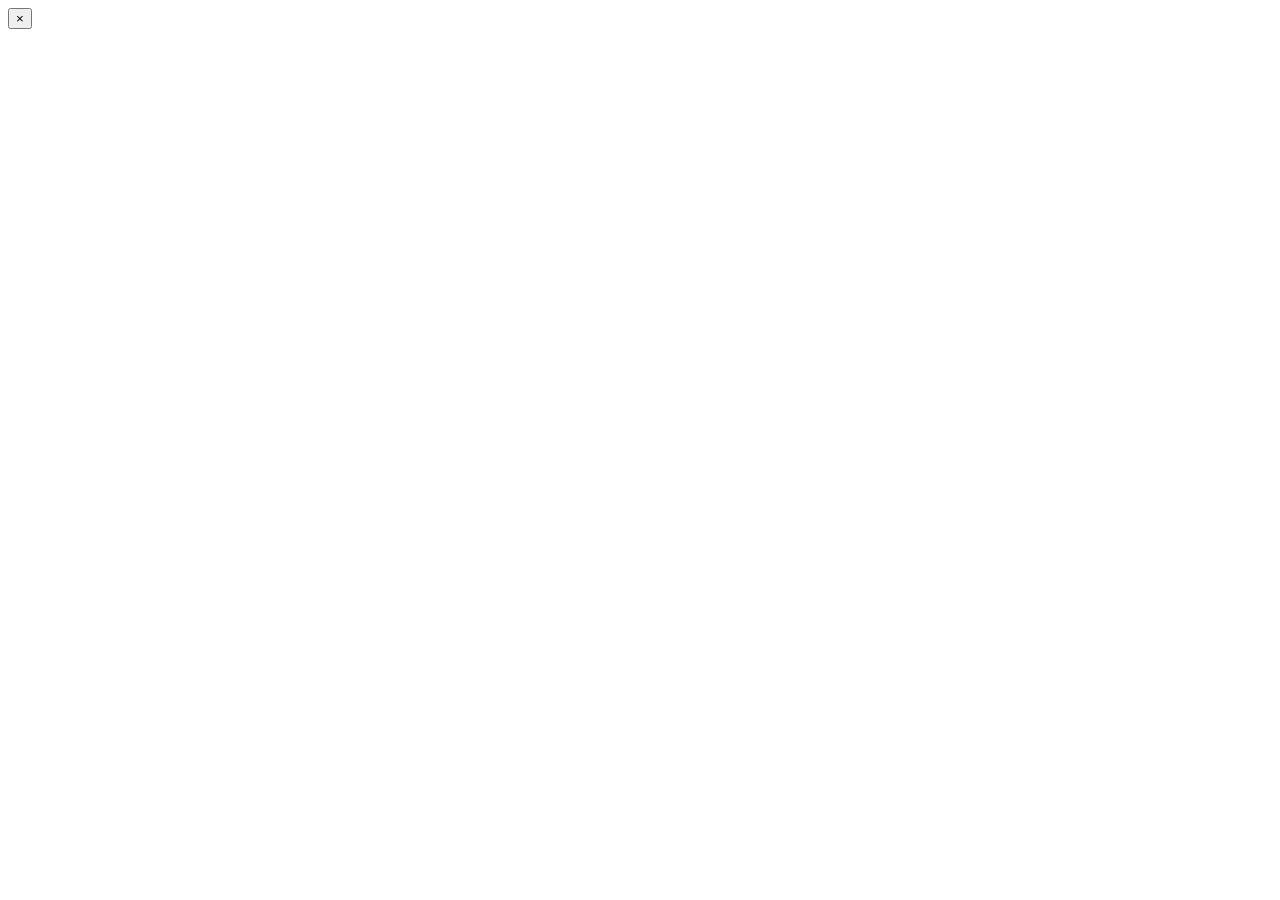
==== about.html @ dececb54 "Add files via upload" ====
<!DOCTYPE html>
<html lang="en">
<head>
<meta charset="UTF-8" />
<meta name="viewport" content="width=device-width, initial-scale=1.0" />

<!-- ============================= SEO ============================= -->
<title>About Solomon Pagunsan — From the City, Back to the Soil</title>
<meta name="description" content="The story of Solomon Pagunsan: from a decade working in the city to building a 20-hectare farm in Bayawan, Negros Oriental — farmer, inventor, and the Captain of Negros." />
<meta name="author" content="Solomon Pagunsan" />
<meta name="robots" content="index, follow" />
<link rel="canonical" href="https://www.solomonpagunsan.com/about.html" />

<!-- Open Graph -->
<meta property="og:type" content="website" />
<meta property="og:title" content="About Solomon Pagunsan — From the City, Back to the Soil" />
<meta property="og:description" content="The story of Solomon Pagunsan: from a decade working in the city to building a 20-hectare farm in Bayawan, Negros Oriental — farmer, inventor, and the Captain of Negros." />
<meta property="og:locale" content="en_PH" />
<meta property="og:site_name" content="Solomon Pagunsan" />
<meta property="og:url" content="https://www.solomonpagunsan.com/about.html" />
<meta name="twitter:card" content="summary_large_image" />

<!-- ============================= FONTS ============================= -->
<link rel="preconnect" href="https://fonts.googleapis.com" />
<link rel="preconnect" href="https://fonts.gstatic.com" crossorigin />
<link href="https://fonts.googleapis.com/css2?family=Fraunces:ital,opsz,wght@0,9..144,400;0,9..144,500;0,9..144,600;0,9..144,700;1,9..144,400&family=Spectral:ital,wght@0,300;0,400;0,500;0,600;1,400&display=swap" rel="stylesheet" />

<link rel="stylesheet" href="assets/css/style.css" />
</head>

<body data-page="about">

<!-- Shared header (injected by components.js) -->
<header id="site-header"></header>

<!-- Page content (rendered by render.js) -->
<main id="page">
  <noscript>
    <div class="load-error">
      <p>This site needs JavaScript enabled to display its content. Please enable JavaScript, or contact Solomon on Facebook: facebook.com/solomon.pagunsan</p>
    </div>
  </noscript>
</main>

<!-- Shared footer (injected by components.js) -->
<footer id="site-footer"></footer>

<!-- Lightbox -->
<div class="lightbox" id="lightbox" aria-hidden="true">
  <button class="lightbox__close" id="lightboxClose" aria-label="Close">&times;</button>
  <div class="lightbox__stage" id="lightboxStage"></div>
</div>

<!-- Scripts: content store -> components -> render -> app -->
<!-- Supabase (CMS backend) -->
<script src="https://cdn.jsdelivr.net/npm/@supabase/supabase-js@2/dist/umd/supabase.min.js"></script>
<script src="assets/js/config.js"></script>
<script src="assets/js/supabase-client.js"></script>
<script src="assets/js/content.js"></script>
<script src="assets/js/components.js"></script>
<script src="assets/js/render.js"></script>
<script src="assets/js/app.js"></script>
</body>
</html>
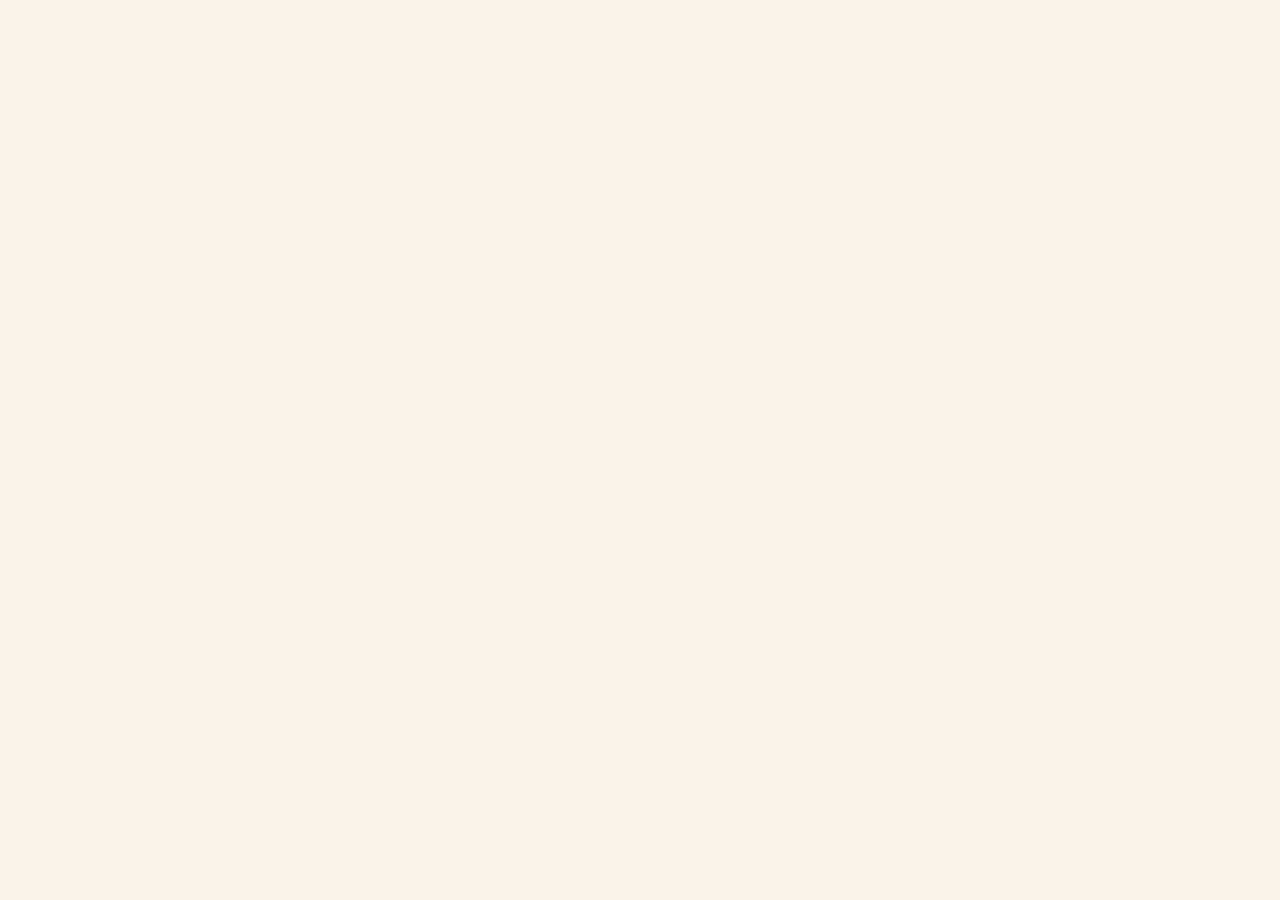
==== commit 3f9e5469: "Add files via upload" ====
--- a/about.html
+++ b/about.html
@@ -6,7 +6,7 @@
 
 <!-- ============================= SEO ============================= -->
 <title>About Solomon Pagunsan — From the City, Back to the Soil</title>
-<meta name="description" content="The story of Solomon Pagunsan: from a decade working in the city to building a 20-hectare farm in Bayawan, Negros Oriental — farmer, inventor, and the Captain of Negros." />
+<meta name="description" content="The story of Solomon Pagunsan: family, farming journey, values, and the practical knowledge earned over decades in the fields of Bayawan, Negros Oriental." />
 <meta name="author" content="Solomon Pagunsan" />
 <meta name="robots" content="index, follow" />
 <link rel="canonical" href="https://www.solomonpagunsan.com/about.html" />
@@ -14,7 +14,7 @@
 <!-- Open Graph -->
 <meta property="og:type" content="website" />
 <meta property="og:title" content="About Solomon Pagunsan — From the City, Back to the Soil" />
-<meta property="og:description" content="The story of Solomon Pagunsan: from a decade working in the city to building a 20-hectare farm in Bayawan, Negros Oriental — farmer, inventor, and the Captain of Negros." />
+<meta property="og:description" content="The story of Solomon Pagunsan: family, farming journey, values, and the practical knowledge earned over decades in the fields of Bayawan, Negros Oriental." />
 <meta property="og:locale" content="en_PH" />
 <meta property="og:site_name" content="Solomon Pagunsan" />
 <meta property="og:url" content="https://www.solomonpagunsan.com/about.html" />
@@ -51,8 +51,7 @@
   <div class="lightbox__stage" id="lightboxStage"></div>
 </div>
 
-<!-- Scripts: content store -> components -> render -> app -->
-<!-- Supabase (CMS backend) -->
+<!-- Scripts: Supabase -> content -> components -> render -> app -->
 <script src="https://cdn.jsdelivr.net/npm/@supabase/supabase-js@2/dist/umd/supabase.min.js"></script>
 <script src="assets/js/config.js"></script>
 <script src="assets/js/supabase-client.js"></script>
--- a/assets/css/style.css
+++ b/assets/css/style.css
@@ -0,0 +1,793 @@
+/* ===================================================================
+   SOLOMON PAGUNSAN — STYLESHEET
+   Editorial / documentary aesthetic. Agricultural heritage palette.
+   Sections: Tokens · Base · Buttons · Nav · Hero · Stats · About ·
+             Farm · Workshop · Videos · Livestock · Captain · Media ·
+             Gallery · Contact · Footer · Lightbox · Reveal · Responsive
+=================================================================== */
+
+/* ----------------------------- TOKENS ---------------------------- */
+:root{
+  /* Greens */
+  --green-900:#13261a;
+  --green-800:#1f3d2b;   /* forest green */
+  --green-700:#274d35;
+  --green-600:#355e3b;
+  --cane:#7d9a4f;        /* sugarcane green */
+  --cane-light:#a9be82;
+
+  /* Earth */
+  --earth:#7a5a3f;       /* earth brown */
+  --soil:#3f2d1d;        /* soil brown */
+  --beige:#cbb892;       /* warm beige */
+
+  /* Neutrals */
+  --cream:#efe6d3;       /* natural cream */
+  --off-white:#f8f4ec;   /* off white */
+  --charcoal:#221e18;    /* dark charcoal */
+  --ink:#2d271f;
+
+  /* Accents */
+  --gold:#c9a24b;
+
+  /* Type */
+  --display:'Fraunces', Georgia, 'Times New Roman', serif;
+  --body:'Spectral', Georgia, serif;
+
+  /* Layout */
+  --maxw:1240px;
+  --pad:clamp(1.25rem, 5vw, 6rem);
+  --radius:3px;
+
+  --ease:cubic-bezier(.22,.61,.36,1);
+}
+
+/* ------------------------------ BASE ----------------------------- */
+*{box-sizing:border-box;margin:0;padding:0;}
+html{scroll-behavior:smooth;-webkit-text-size-adjust:100%;}
+body{
+  font-family:var(--body);
+  background:var(--off-white);
+  color:var(--charcoal);
+  line-height:1.65;
+  font-size:clamp(1rem,1.05vw,1.12rem);
+  font-weight:400;
+  overflow-x:hidden;
+  -webkit-font-smoothing:antialiased;
+}
+img{max-width:100%;display:block;}
+a{color:inherit;text-decoration:none;}
+ul,ol{list-style:none;}
+
+h1,h2,h3{font-family:var(--display);font-weight:600;line-height:1.04;letter-spacing:-.01em;}
+
+.section-title{
+  font-size:clamp(2.1rem,5.2vw,4rem);
+  color:var(--green-800);
+  font-weight:600;
+}
+.section-title--light{color:var(--off-white);}
+.section-sub{
+  max-width:60ch;margin-top:1.4rem;
+  font-size:clamp(1.05rem,1.6vw,1.3rem);
+  color:var(--ink);opacity:.85;font-weight:400;
+}
+.section-sub--light{color:var(--cream);opacity:.9;}
+
+.kicker{
+  font-family:var(--body);
+  text-transform:uppercase;
+  letter-spacing:.34em;
+  font-size:.72rem;
+  font-weight:600;
+  color:var(--earth);
+  margin-bottom:1.1rem;
+  display:inline-flex;align-items:center;gap:.7rem;
+}
+.kicker::before{content:"";width:34px;height:1px;background:var(--cane);}
+.kicker--light{color:var(--cane-light);}
+.kicker--light::before{background:var(--cane-light);}
+
+/* ----------------------------- BUTTONS --------------------------- */
+.btn{
+  display:inline-block;
+  font-family:var(--body);
+  font-weight:600;
+  letter-spacing:.04em;
+  font-size:.95rem;
+  padding:1rem 2.1rem;
+  border-radius:var(--radius);
+  cursor:pointer;border:1px solid transparent;
+  transition:transform .35s var(--ease), background .35s var(--ease), color .35s var(--ease), box-shadow .35s var(--ease);
+}
+.btn--solid{background:var(--green-800);color:var(--off-white);}
+.btn--solid:hover{background:var(--green-700);transform:translateY(-2px);box-shadow:0 14px 30px -14px rgba(19,38,26,.7);}
+.btn--ghost{background:transparent;color:var(--off-white);border-color:rgba(248,244,236,.55);}
+.btn--ghost:hover{background:rgba(248,244,236,.12);border-color:var(--off-white);transform:translateY(-2px);}
+.btn--gold{background:var(--gold);color:var(--soil);}
+.btn--gold:hover{background:#d8b25f;transform:translateY(-2px);box-shadow:0 14px 30px -14px rgba(201,162,75,.7);}
+
+/* ------------------------------ NAV ------------------------------ */
+.nav{
+  position:fixed;top:0;left:0;width:100%;z-index:100;
+  transition:background .4s var(--ease), box-shadow .4s var(--ease), padding .4s var(--ease);
+  padding:1.4rem 0;
+}
+.nav__inner{
+  max-width:var(--maxw);margin:0 auto;padding:0 var(--pad);
+  display:flex;align-items:center;justify-content:space-between;gap:2rem;
+}
+.nav__brand{display:flex;align-items:center;gap:.7rem;color:var(--off-white);transition:color .4s var(--ease);}
+.nav__mark{
+  font-family:var(--display);font-weight:700;font-size:1.05rem;
+  border:1.5px solid currentColor;width:38px;height:38px;
+  display:grid;place-items:center;border-radius:50%;
+}
+.nav__name{font-family:var(--display);font-weight:600;font-size:1.18rem;letter-spacing:.01em;}
+.nav__links{display:flex;align-items:center;gap:2rem;}
+.nav__links a{
+  color:var(--off-white);font-size:.93rem;font-weight:500;letter-spacing:.03em;
+  position:relative;transition:color .3s var(--ease);
+}
+.nav__links a:not(.nav__cta)::after{
+  content:"";position:absolute;left:0;bottom:-6px;width:0;height:1.5px;background:var(--cane-light);
+  transition:width .3s var(--ease);
+}
+.nav__links a:not(.nav__cta):hover::after{width:100%;}
+.nav__cta{border:1px solid rgba(248,244,236,.55);padding:.5rem 1.1rem;border-radius:var(--radius);}
+.nav__cta:hover{background:rgba(248,244,236,.14);}
+
+/* scrolled state */
+.nav.is-solid{background:var(--off-white);box-shadow:0 1px 0 rgba(34,30,24,.08);padding:.85rem 0;}
+.nav.is-solid .nav__brand,
+.nav.is-solid .nav__links a{color:var(--green-800);}
+.nav.is-solid .nav__cta{border-color:var(--green-800);}
+.nav.is-solid .nav__cta:hover{background:var(--green-800);color:var(--off-white);}
+
+.nav__toggle{display:none;flex-direction:column;gap:5px;background:none;border:none;cursor:pointer;padding:6px;}
+.nav__toggle span{width:26px;height:2px;background:var(--off-white);transition:.3s var(--ease);}
+.nav.is-solid .nav__toggle span{background:var(--green-800);}
+
+/* ------------------------------ HERO ----------------------------- */
+.hero{position:relative;min-height:100svh;display:flex;align-items:flex-end;overflow:hidden;}
+.hero__media{
+  position:absolute;inset:0;
+  background:
+    radial-gradient(120% 80% at 70% 20%, rgba(125,154,79,.35), transparent 60%),
+    linear-gradient(160deg,#2b4a30,#1f3d2b 40%,#13261a);
+  background-size:cover;background-position:center;
+  transform:scale(1.04);
+}
+/* subtle field texture when no photo is set */
+.hero__media::after{
+  content:"";position:absolute;inset:0;opacity:.18;
+  background-image:repeating-linear-gradient(98deg,rgba(255,255,255,.08) 0 2px,transparent 2px 26px);
+}
+.hero__scrim{position:absolute;inset:0;background:linear-gradient(180deg,rgba(19,38,26,.45) 0%,rgba(19,38,26,.2) 35%,rgba(19,38,26,.85) 100%);}
+.hero__content{position:relative;z-index:2;max-width:var(--maxw);width:100%;margin:0 auto;padding:0 var(--pad) clamp(4rem,10vh,8rem);}
+.hero__eyebrow{color:var(--cane-light);text-transform:uppercase;letter-spacing:.32em;font-size:.78rem;font-weight:600;margin-bottom:1.6rem;}
+.hero__title{color:var(--off-white);font-size:clamp(3.4rem,11vw,9rem);font-weight:600;letter-spacing:-.02em;}
+.hero__tagline{color:var(--cream);font-style:italic;font-size:clamp(1.1rem,2.4vw,1.7rem);margin-top:1.2rem;font-weight:400;}
+.hero__lede{color:rgba(248,244,236,.88);max-width:46ch;margin-top:1.8rem;font-size:clamp(1.05rem,1.7vw,1.3rem);}
+.hero__actions{display:flex;flex-wrap:wrap;gap:1rem;margin-top:2.4rem;}
+.hero__scroll{position:absolute;right:var(--pad);bottom:clamp(4rem,10vh,8rem);z-index:2;display:flex;flex-direction:column;align-items:center;gap:.8rem;color:var(--cream);}
+.hero__scroll span{writing-mode:vertical-rl;text-transform:uppercase;letter-spacing:.3em;font-size:.7rem;}
+.hero__scroll i{width:1px;height:46px;background:var(--cane-light);animation:scrollPulse 2s var(--ease) infinite;}
+@keyframes scrollPulse{0%,100%{transform:scaleY(.3);opacity:.4;transform-origin:top}50%{transform:scaleY(1);opacity:1;transform-origin:top}}
+
+/* ------------------------------ STATS ---------------------------- */
+.stats{background:var(--green-800);color:var(--off-white);}
+.stats__inner{max-width:var(--maxw);margin:0 auto;padding:clamp(3rem,6vw,4.5rem) var(--pad);display:grid;grid-template-columns:repeat(4,1fr);gap:2rem;}
+.stat{text-align:center;border-left:1px solid rgba(169,190,130,.3);padding:0 1rem;}
+.stat:first-child{border-left:none;}
+.stat__num{font-family:var(--display);font-size:clamp(2.4rem,4vw,3.4rem);font-weight:600;display:block;color:var(--cane-light);}
+.stat__unit{display:block;font-size:.85rem;letter-spacing:.18em;text-transform:uppercase;color:var(--cream);margin-top:.2rem;}
+.stat__label{display:block;font-size:.9rem;opacity:.7;margin-top:.7rem;}
+
+/* ------------------------------ ABOUT ---------------------------- */
+.about{max-width:var(--maxw);margin:0 auto;padding:clamp(5rem,12vh,9rem) var(--pad);}
+.about__head{margin-bottom:3.5rem;}
+.about__body{display:grid;grid-template-columns:1fr;gap:3.5rem;}
+.about__lead{max-width:70ch;}
+.about__lead p{margin-bottom:1.3rem;font-size:clamp(1.08rem,1.5vw,1.32rem);}
+.about__lead p:first-child::first-letter{
+  font-family:var(--display);float:left;font-size:4.4rem;line-height:.78;
+  padding:.3rem .6rem .1rem 0;color:var(--green-700);font-weight:600;
+}
+
+/* Timeline */
+.timeline{position:relative;display:grid;gap:2.2rem;padding-left:1.5rem;border-left:2px solid var(--beige);}
+.timeline__item{display:grid;grid-template-columns:90px 1fr;gap:1.6rem;align-items:start;position:relative;}
+.timeline__item::before{content:"";position:absolute;left:-1.5rem;top:.4rem;transform:translateX(-52%);width:13px;height:13px;border-radius:50%;background:var(--cane);box-shadow:0 0 0 4px var(--off-white);}
+.timeline__year{font-family:var(--display);font-weight:600;color:var(--earth);font-size:1.15rem;padding-top:.1rem;}
+.timeline__card h3{font-size:1.4rem;color:var(--green-800);margin-bottom:.4rem;}
+.timeline__card p{opacity:.85;max-width:60ch;}
+
+.pullquote{margin-top:1rem;padding:2.6rem 2.8rem;background:var(--cream);border-left:4px solid var(--cane);border-radius:var(--radius);}
+.pullquote blockquote{font-family:var(--display);font-style:italic;font-size:clamp(1.5rem,3vw,2.4rem);color:var(--green-800);line-height:1.2;}
+.pullquote figcaption{margin-top:1.1rem;letter-spacing:.06em;color:var(--earth);font-weight:600;}
+
+/* ------------------------------ FARM ----------------------------- */
+.farm{background:var(--cream);}
+.farm__head{max-width:var(--maxw);margin:0 auto;padding:clamp(5rem,11vh,8rem) var(--pad) 2.5rem;}
+.farm__grid{max-width:var(--maxw);margin:0 auto;padding:0 var(--pad) clamp(5rem,11vh,8rem);display:grid;grid-template-columns:repeat(3,1fr);gap:1.6rem;}
+.farm-card{position:relative;border-radius:var(--radius);overflow:hidden;min-height:320px;display:flex;flex-direction:column;justify-content:flex-end;color:var(--off-white);isolation:isolate;}
+.farm-card__media{position:absolute;inset:0;background-size:cover;background-position:center;transform:scale(1);transition:transform 1s var(--ease);z-index:-2;}
+.farm-card::after{content:"";position:absolute;inset:0;background:linear-gradient(180deg,rgba(19,38,26,.05),rgba(19,38,26,.88));z-index:-1;}
+.farm-card:hover .farm-card__media{transform:scale(1.08);}
+.farm-card__body{padding:2rem;}
+.farm-card__index{font-family:var(--display);font-size:.9rem;letter-spacing:.2em;color:var(--cane-light);}
+.farm-card h3{font-size:1.85rem;margin:.5rem 0 .6rem;}
+.farm-card p{font-size:.97rem;opacity:.9;max-height:0;overflow:hidden;transition:max-height .5s var(--ease),margin .5s var(--ease);}
+.farm-card:hover p{max-height:120px;margin-bottom:1rem;}
+.farm-card__link{font-weight:600;letter-spacing:.05em;font-size:.9rem;color:var(--cane-light);border-bottom:1px solid transparent;transition:border .3s var(--ease);align-self:flex-start;}
+.farm-card__link:hover{border-color:var(--cane-light);}
+.farm-card--wide{grid-column:1 / -1;min-height:340px;}
+
+/* ----------------------------- WORKSHOP -------------------------- */
+.workshop{background:var(--soil);color:var(--off-white);position:relative;overflow:hidden;}
+.workshop::before{content:"";position:absolute;inset:0;opacity:.06;background-image:repeating-linear-gradient(45deg,#fff 0 1px,transparent 1px 16px);}
+.workshop__intro{position:relative;max-width:var(--maxw);margin:0 auto;padding:clamp(5rem,11vh,8rem) var(--pad) 2.5rem;}
+.workshop__gallery{position:relative;max-width:var(--maxw);margin:0 auto;padding:0 var(--pad) clamp(5rem,11vh,8rem);display:grid;grid-template-columns:repeat(5,1fr);gap:1.2rem;align-items:stretch;}
+.invent{position:relative;border-radius:var(--radius);overflow:hidden;min-height:300px;background:#2c2014;cursor:pointer;display:flex;align-items:flex-end;}
+.invent__media{position:absolute;inset:0;background-size:cover;background-position:center;transition:transform .8s var(--ease);}
+.invent:hover .invent__media{transform:scale(1.07);}
+.invent::after{content:"";position:absolute;inset:0;background:linear-gradient(180deg,transparent 30%,rgba(28,20,10,.92));}
+.invent__label{position:relative;z-index:2;padding:1.4rem;}
+.invent__label h3{font-size:1.25rem;}
+.invent__label span{font-size:.82rem;color:var(--beige);letter-spacing:.04em;}
+.invent--tall{grid-row:auto;min-height:300px;}
+
+/* ----------------------------- VIDEOS ---------------------------- */
+.videos{max-width:var(--maxw);margin:0 auto;padding:clamp(5rem,11vh,8rem) var(--pad);}
+.videos__head{margin-bottom:3rem;}
+.videos__grid{display:grid;grid-template-columns:repeat(3,1fr);gap:1.6rem;}
+.video-card{background:var(--cream);border-radius:var(--radius);overflow:hidden;cursor:pointer;transition:transform .4s var(--ease),box-shadow .4s var(--ease);}
+.video-card:hover{transform:translateY(-4px);box-shadow:0 22px 40px -22px rgba(34,30,24,.5);}
+.video-card__thumb{position:relative;aspect-ratio:16/9;background-size:cover;background-position:center;background-color:var(--green-700);}
+.video-card__thumb::after{content:"";position:absolute;inset:0;background:linear-gradient(180deg,rgba(19,38,26,0),rgba(19,38,26,.45));}
+.video-card__play{position:absolute;inset:0;display:grid;place-items:center;z-index:2;}
+.video-card__play i{width:62px;height:62px;border-radius:50%;background:rgba(248,244,236,.92);display:grid;place-items:center;transition:transform .35s var(--ease),background .35s var(--ease);}
+.video-card__play i::before{content:"";border-left:18px solid var(--green-800);border-top:11px solid transparent;border-bottom:11px solid transparent;margin-left:4px;}
+.video-card:hover .video-card__play i{transform:scale(1.1);background:var(--off-white);}
+.video-card__body{padding:1.3rem 1.4rem 1.6rem;}
+.video-card__body h3{font-size:1.22rem;color:var(--green-800);line-height:1.2;}
+.video-card__body p{font-size:.9rem;opacity:.7;margin-top:.4rem;}
+.video-card iframe{width:100%;aspect-ratio:16/9;border:0;display:block;}
+.videos__cta{margin-top:3rem;text-align:center;}
+
+/* ---------------------------- LIVESTOCK -------------------------- */
+.livestock{background:var(--off-white);}
+.livestock__head{max-width:var(--maxw);margin:0 auto;padding:clamp(5rem,11vh,8rem) var(--pad) 2.5rem;}
+.livestock__grid{max-width:var(--maxw);margin:0 auto;padding:0 var(--pad) clamp(5rem,11vh,8rem);display:grid;grid-template-columns:repeat(4,1fr);gap:1.4rem;}
+.animal{border:1px solid var(--beige);border-radius:var(--radius);overflow:hidden;background:#fff;display:flex;flex-direction:column;transition:transform .4s var(--ease),box-shadow .4s var(--ease);}
+.animal:hover{transform:translateY(-4px);box-shadow:0 20px 38px -22px rgba(34,30,24,.4);}
+.animal__media{aspect-ratio:4/3;background-size:cover;background-position:center;background-color:var(--cane);}
+.animal__body{padding:1.4rem;display:flex;flex-direction:column;gap:.5rem;flex:1;}
+.animal__body h3{font-size:1.35rem;color:var(--green-800);}
+.animal__body p{font-size:.92rem;opacity:.8;flex:1;}
+.animal__inquire{margin-top:.6rem;align-self:flex-start;font-weight:600;font-size:.88rem;letter-spacing:.04em;color:var(--earth);border:1px solid var(--earth);padding:.55rem 1.1rem;border-radius:var(--radius);transition:.3s var(--ease);}
+.animal__inquire:hover{background:var(--earth);color:var(--off-white);}
+
+/* ----------------------------- CAPTAIN --------------------------- */
+
+.captain{
+    position:relative;
+    min-height:88vh;
+    display:flex;
+    align-items:center;
+    overflow:hidden;
+    color:var(--off-white);
+}
+
+.captain__media{
+    position:absolute;
+    inset:0;
+    background:linear-gradient(135deg,#3a2a16,#1d1409);
+    background-size:cover;
+    background-position:center;
+}
+
+.captain__media::after{
+    content:"";
+    position:absolute;
+    inset:0;
+    opacity:.15;
+    background-image:
+        radial-gradient(
+            circle at 30% 40%,
+            rgba(201,162,75,.4),
+            transparent 55%
+        );
+}
+
+.captain__scrim{
+    position:absolute;
+    inset:0;
+    background:
+        linear-gradient(
+            90deg,
+            rgba(15,11,5,.9) 0%,
+            rgba(15,11,5,.55) 55%,
+            rgba(15,11,5,.2) 100%
+        );
+}
+
+.captain__content{
+    position:relative;
+    z-index:2;
+    max-width:var(--maxw);
+    width:100%;
+    margin:0 auto;
+    padding:clamp(4rem,8vh,7rem) var(--pad);
+
+    display:grid;
+    grid-template-columns:minmax(0,1fr) 420px;
+    gap:4rem;
+    align-items:center;
+}
+
+.captain__left{
+    max-width:680px;
+}
+
+.captain__text{
+    max-width:54ch;
+    margin-top:1.6rem;
+    font-size:clamp(1.05rem,1.6vw,1.28rem);
+    color:var(--cream);
+}
+
+.captain__list{
+    display:flex;
+    flex-wrap:wrap;
+    gap:.7rem;
+    margin:2rem 0 2.4rem;
+    max-width:48ch;
+}
+
+.captain__list li{
+    border:1px solid rgba(201,162,75,.5);
+    color:var(--beige);
+    padding:.5rem 1rem;
+    border-radius:40px;
+    font-size:.88rem;
+}
+
+.captain__photo{
+    width:100%;
+    aspect-ratio:4/5;
+    border-radius:var(--radius);
+    overflow:hidden;
+
+    background:transparent;
+
+    border:none;
+
+    box-shadow:
+        none;
+}
+
+.captain__photo img{
+    width:100%;
+    height:100%;
+    object-fit:cover;
+    display:block;
+}
+
+@media (max-width:1024px){
+
+    .captain{
+        min-height:auto;
+        align-items:flex-start;
+        overflow:visible;
+    }
+
+    .captain__content{
+        grid-template-columns:1fr;
+        gap:2.5rem;
+        padding-top:4rem;
+        padding-bottom:4rem;
+    }
+
+    .captain__photo{
+        display:block;
+        width:100%;
+        max-width:420px;
+        margin:0 auto;
+        aspect-ratio:4/5;
+    }
+
+    .captain__photo img{
+        display:block;
+        width:100%;
+        height:100%;
+        object-fit:cover;
+    }
+}
+
+@media (max-width:560px){
+
+    .captain__content{
+        padding-top:3.5rem;
+        padding-bottom:3.5rem;
+    }
+
+    .captain__photo{
+        max-width:100%;
+        margin-top:1rem;
+    }
+}
+
+/* ------------------------------ MEDIA ---------------------------- */
+.media{max-width:var(--maxw);margin:0 auto;padding:clamp(5rem,11vh,8rem) var(--pad);}
+.media__head{margin-bottom:2.6rem;}
+.media__grid{display:grid;grid-template-columns:repeat(2,1fr);gap:1.4rem;margin-bottom:3.5rem;}
+.press{display:block;border:1px solid var(--beige);border-radius:var(--radius);padding:2rem 2.2rem;background:var(--cream);transition:transform .4s var(--ease),border-color .4s var(--ease);}
+.press:hover{transform:translateY(-3px);border-color:var(--cane);}
+.press__outlet{text-transform:uppercase;letter-spacing:.2em;font-size:.74rem;color:var(--earth);font-weight:600;}
+.press__title{font-family:var(--display);font-size:1.45rem;color:var(--green-800);margin:.7rem 0 .5rem;line-height:1.2;}
+.press__meta{font-size:.88rem;opacity:.65;}
+.press__read{display:inline-block;margin-top:1rem;font-weight:600;color:var(--cane);font-size:.9rem;letter-spacing:.04em;}
+.achievements{display:grid;grid-template-columns:repeat(4,1fr);gap:1.4rem;}
+.achievement{background:var(--green-800);color:var(--off-white);padding:1.8rem;border-radius:var(--radius);}
+.achievement h3{font-size:1.45rem;color:var(--cane-light);margin-bottom:.5rem;}
+.achievement p{font-size:.92rem;opacity:.85;}
+
+/* ----------------------------- GALLERY --------------------------- */
+.gallery{background:var(--green-900);color:var(--off-white);}
+.gallery__head{max-width:var(--maxw);margin:0 auto;padding:clamp(5rem,11vh,8rem) var(--pad) 2.5rem;}
+.gallery__head .section-title{color:var(--off-white);}
+.gallery__masonry{max-width:var(--maxw);margin:0 auto;padding:0 var(--pad) clamp(5rem,11vh,8rem);columns:3;column-gap:1.1rem;}
+.gallery__item{break-inside:avoid;margin-bottom:1.1rem;border-radius:var(--radius);overflow:hidden;cursor:pointer;position:relative;background:var(--green-700);}
+.gallery__item img,.gallery__item .ph{width:100%;display:block;transition:transform .7s var(--ease);}
+.gallery__item:hover img,.gallery__item:hover .ph{transform:scale(1.06);}
+.gallery__item .ph{height:100%;min-height:180px;background:linear-gradient(135deg,var(--green-700),var(--cane));display:grid;place-items:center;color:rgba(255,255,255,.4);font-family:var(--display);font-size:.9rem;letter-spacing:.1em;}
+
+/* ----------------------------- CONTACT --------------------------- */
+.contact{background:var(--green-800);color:var(--off-white);}
+.contact__inner{max-width:var(--maxw);margin:0 auto;padding:clamp(5rem,11vh,8rem) var(--pad);display:grid;grid-template-columns:1fr 1fr;gap:4rem;align-items:start;}
+.contact__text{margin-top:1.6rem;color:var(--cream);max-width:46ch;}
+.contact__right{display:grid;gap:.9rem;}
+.contact__channel{display:flex;align-items:center;gap:1.2rem;background:rgba(248,244,236,.06);border:1px solid rgba(248,244,236,.15);border-radius:var(--radius);padding:1.1rem 1.4rem;transition:background .3s var(--ease),transform .3s var(--ease),border-color .3s var(--ease);}
+.contact__channel:hover{background:rgba(248,244,236,.12);transform:translateX(4px);border-color:var(--cane-light);}
+.contact__icon{width:44px;height:44px;flex:none;display:grid;place-items:center;border-radius:50%;background:var(--cane);color:var(--green-900);font-weight:700;font-size:1.1rem;font-family:var(--display);}
+.contact__meta{display:flex;flex-direction:column;flex:1;}
+.contact__meta strong{font-size:1.1rem;font-weight:600;}
+.contact__meta em{font-style:normal;font-size:.86rem;opacity:.7;}
+.contact__arrow{font-size:1.3rem;color:var(--cane-light);transition:transform .3s var(--ease);}
+.contact__channel:hover .contact__arrow{transform:translateX(5px);}
+
+/* ----------------------------- FOOTER ---------------------------- */
+.footer{background:var(--green-900);color:var(--cream);}
+.footer__inner{max-width:var(--maxw);margin:0 auto;padding:clamp(3.5rem,7vh,5rem) var(--pad) 2.5rem;display:grid;grid-template-columns:2fr 1fr 1fr;gap:2.5rem;}
+.footer__mark{font-family:var(--display);font-size:1.6rem;font-weight:600;color:var(--off-white);display:block;margin-bottom:.8rem;}
+.footer__brand p{max-width:40ch;opacity:.7;font-size:.95rem;}
+.footer__nav{display:flex;flex-direction:column;gap:.7rem;}
+.footer__nav a{opacity:.75;transition:opacity .3s var(--ease);font-size:.95rem;}
+.footer__nav a:hover{opacity:1;color:var(--cane-light);}
+.footer__social{display:flex;flex-wrap:wrap;gap:.7rem;align-content:flex-start;}
+.footer__social a{width:42px;height:42px;border:1px solid rgba(239,230,211,.25);border-radius:50%;display:grid;place-items:center;font-size:.95rem;transition:.3s var(--ease);}
+.footer__social a:hover{background:var(--cane);color:var(--green-900);border-color:var(--cane);}
+.footer__base{max-width:var(--maxw);margin:0 auto;padding:1.4rem var(--pad);border-top:1px solid rgba(239,230,211,.12);display:flex;justify-content:space-between;font-size:.82rem;opacity:.6;gap:1rem;flex-wrap:wrap;}
+
+/* ---------------------------- LIGHTBOX --------------------------- */
+.lightbox{position:fixed;inset:0;z-index:200;background:rgba(15,11,5,.92);display:none;align-items:center;justify-content:center;padding:5vw;opacity:0;transition:opacity .3s var(--ease);}
+.lightbox.is-open{display:flex;opacity:1;}
+.lightbox__stage{max-width:1100px;width:100%;}
+.lightbox__stage img{width:100%;border-radius:var(--radius);}
+.lightbox__stage iframe{width:100%;aspect-ratio:16/9;border:0;border-radius:var(--radius);}
+.lightbox__close{position:absolute;top:24px;right:30px;background:none;border:none;color:var(--off-white);font-size:2.6rem;cursor:pointer;line-height:1;}
+
+/* ----------------------------- REVEAL ---------------------------- */
+.reveal{opacity:0;transform:translateY(28px);transition:opacity .8s var(--ease),transform .8s var(--ease);}
+.reveal.is-in{opacity:1;transform:none;}
+@media (prefers-reduced-motion:reduce){
+  .reveal{opacity:1;transform:none;transition:none;}
+  *{animation:none!important;scroll-behavior:auto;}
+}
+
+/* --------------------------- RESPONSIVE -------------------------- */
+@media (max-width:1024px){
+  .farm__grid,.workshop__gallery,.videos__grid,.livestock__grid{grid-template-columns:repeat(2,1fr);}
+  .farm-card--wide{grid-column:span 2;}
+  .achievements{grid-template-columns:repeat(2,1fr);}
+  .gallery__masonry{columns:2;}
+  .invent--tall{grid-row:auto;}
+}
+@media (max-width:820px){
+  .nav__links{
+    position:fixed;top:0;right:0;height:100vh;width:min(78vw,320px);
+    background:var(--green-800);flex-direction:column;justify-content:center;align-items:flex-start;
+    gap:1.6rem;padding:0 2.5rem;transform:translateX(100%);transition:transform .45s var(--ease);
+    box-shadow:-20px 0 50px rgba(0,0,0,.4);
+  }
+  .nav__links.is-open{transform:translateX(0);}
+  .nav__links a{color:var(--off-white)!important;font-size:1.2rem;}
+  .nav__toggle{display:flex;z-index:120;}
+  .nav__links .nav__cta{border-color:var(--cane-light);}
+  .stats__inner{grid-template-columns:repeat(2,1fr);gap:1.8rem 1rem;}
+  .stat{border-left:none;}
+  .timeline__item{grid-template-columns:1fr;gap:.4rem;}
+  .timeline__year{color:var(--cane);}
+  .media__grid{grid-template-columns:1fr;}
+  .contact__inner{grid-template-columns:1fr;gap:2.5rem;}
+  .footer__inner{grid-template-columns:1fr;gap:2rem;}
+}
+@media (max-width:560px){
+  .farm__grid,.workshop__gallery,.videos__grid,.livestock__grid{grid-template-columns:1fr;}
+  .farm-card--wide{grid-column:span 1;}
+  .achievements{grid-template-columns:1fr;}
+  .gallery__masonry{columns:1;}
+  .hero__actions{flex-direction:column;align-items:stretch;}
+  .hero__actions .btn{text-align:center;}
+  .hero__scroll{display:none;}
+}
+
+/* ===================================================================
+   ADDITIONS — Business / partnership sections (same design language)
+   Work With Solomon · Media Kit · Partnerships & Sponsors · Polish
+=================================================================== */
+
+/* ----------------------- WORK WITH SOLOMON ----------------------- */
+.services{background:var(--off-white);}
+.services__head{max-width:var(--maxw);margin:0 auto;padding:clamp(5rem,11vh,8rem) var(--pad) 2.5rem;}
+.services__grid{
+  max-width:var(--maxw);margin:0 auto;padding:0 var(--pad);
+  display:grid;grid-template-columns:repeat(3,1fr);gap:1.4rem;
+}
+.service{
+  background:#fff;border:1px solid var(--beige);border-radius:var(--radius);
+  padding:1.9rem 1.9rem 1.7rem;display:flex;flex-direction:column;gap:.55rem;
+  transition:transform .4s var(--ease),box-shadow .4s var(--ease),border-color .4s var(--ease);
+}
+.service:hover{transform:translateY(-4px);border-color:var(--cane);box-shadow:0 20px 38px -24px rgba(34,30,24,.4);}
+.service__index{font-family:var(--display);font-size:.88rem;letter-spacing:.2em;color:var(--earth);}
+.service__title{font-size:1.32rem;color:var(--green-800);line-height:1.15;}
+.service__text{font-size:.93rem;opacity:.82;flex:1;}
+.service__link{
+  margin-top:.7rem;align-self:flex-start;font-weight:600;font-size:.88rem;letter-spacing:.05em;
+  color:var(--cane);border-bottom:1px solid transparent;transition:border-color .3s var(--ease),color .3s var(--ease);
+}
+.service__link:hover{border-color:var(--cane);color:var(--green-700);}
+.services__cta{max-width:var(--maxw);margin:0 auto;padding:3rem var(--pad) clamp(5rem,11vh,8rem);text-align:center;}
+
+/* ----------------------------- MEDIA KIT ------------------------- */
+.mediakit{background:var(--cream);}
+.mediakit__head{max-width:var(--maxw);margin:0 auto;padding:clamp(5rem,11vh,8rem) var(--pad) 2.5rem;}
+.mediakit__grid{
+  max-width:var(--maxw);margin:0 auto;padding:0 var(--pad);
+  display:grid;grid-template-columns:repeat(5,1fr);gap:1.2rem;
+}
+.kit-card{
+  background:var(--green-800);color:var(--off-white);border-radius:var(--radius);
+  padding:1.7rem 1.5rem;display:flex;flex-direction:column;gap:.35rem;
+  border:1px solid transparent;
+  transition:transform .4s var(--ease),box-shadow .4s var(--ease);
+}
+.kit-card:hover{transform:translateY(-4px);box-shadow:0 20px 38px -22px rgba(19,38,26,.55);}
+.kit-card__label{text-transform:uppercase;letter-spacing:.18em;font-size:.72rem;font-weight:600;color:var(--cane-light);}
+.kit-card__value{font-family:var(--display);font-size:clamp(1.5rem,2.4vw,2.1rem);font-weight:600;line-height:1.05;margin-top:.3rem;}
+.kit-card__note{font-size:.82rem;opacity:.7;margin-top:.2rem;}
+.kit-card--pending .kit-card__value{font-size:clamp(1.15rem,1.8vw,1.4rem);font-style:italic;opacity:.85;font-weight:500;}
+.mediakit__note{
+  max-width:var(--maxw);margin:0 auto;padding:2.2rem var(--pad) clamp(5rem,11vh,8rem);
+  font-size:.92rem;opacity:.75;
+}
+.mediakit__note a{color:var(--green-700);font-weight:600;border-bottom:1px solid var(--cane);transition:color .3s var(--ease);}
+.mediakit__note a:hover{color:var(--green-800);}
+
+/* ------------------- PARTNERSHIPS & SPONSORS --------------------- */
+.sponsors{background:var(--off-white);overflow:hidden;}
+.sponsors__head{max-width:var(--maxw);margin:0 auto;padding:clamp(5rem,11vh,8rem) var(--pad) 3rem;}
+.sponsors__marquee{
+  position:relative;width:100%;overflow:hidden;padding:1.6rem 0;
+  border-top:1px solid var(--beige);border-bottom:1px solid var(--beige);
+  -webkit-mask-image:linear-gradient(90deg,transparent,#000 8%,#000 92%,transparent);
+          mask-image:linear-gradient(90deg,transparent,#000 8%,#000 92%,transparent);
+}
+.sponsors__track{
+  display:flex;align-items:center;gap:clamp(2.2rem,5vw,4.5rem);
+  width:max-content;will-change:transform;
+  animation:sponsorScroll 40s linear infinite;
+}
+.sponsors__marquee:hover .sponsors__track{animation-play-state:paused;}
+@keyframes sponsorScroll{from{transform:translateX(0)}to{transform:translateX(-50%)}}
+
+.sponsor{flex:none;display:grid;place-items:center;}
+.sponsor img{
+  height:clamp(44px,6vw,72px);width:auto;max-width:220px;object-fit:contain;
+  filter:grayscale(1) contrast(.9);opacity:.75;
+  transition:filter .35s var(--ease),opacity .35s var(--ease),transform .35s var(--ease);
+}
+.sponsor:hover img{filter:none;opacity:1;transform:translateY(-2px);}
+.sponsor--ph{
+  border:1px dashed var(--beige);border-radius:var(--radius);
+  padding:.9rem 1.8rem;background:var(--cream);
+  transition:border-color .35s var(--ease),background .35s var(--ease);
+}
+.sponsor--ph:hover{border-color:var(--cane);background:#fff;}
+.sponsor__name{
+  font-family:var(--display);font-weight:600;font-size:clamp(.95rem,1.4vw,1.15rem);
+  color:var(--earth);letter-spacing:.04em;white-space:nowrap;opacity:.8;
+}
+
+.sponsors__cta{
+  max-width:var(--maxw);margin:0 auto;padding:3.2rem var(--pad) clamp(5rem,11vh,8rem);
+  text-align:center;display:flex;flex-direction:column;align-items:center;gap:1.3rem;
+}
+.sponsors__cta-text{
+  font-family:var(--display);font-size:clamp(1.4rem,2.6vw,2rem);
+  color:var(--green-800);font-weight:600;line-height:1.2;
+}
+
+/* --------------------- MICRO POLISH (subtle) --------------------- */
+.btn:active{transform:translateY(0);}
+.btn:focus-visible,
+.contact__channel:focus-visible,
+.animal__inquire:focus-visible,
+.service__link:focus-visible,
+.sponsor:focus-visible{outline:2px solid var(--cane);outline-offset:3px;}
+.nav__links a:focus-visible{outline:2px solid var(--cane-light);outline-offset:3px;}
+.press:focus-visible{outline:2px solid var(--cane);outline-offset:3px;}
+.gallery__item img{backface-visibility:hidden;}
+
+@media (prefers-reduced-motion:reduce){
+  .sponsors__track{animation:none;flex-wrap:wrap;width:100%;justify-content:center;}
+}
+
+/* --------------------- RESPONSIVE (additions) -------------------- */
+@media (max-width:1024px){
+  .services__grid{grid-template-columns:repeat(2,1fr);}
+  .mediakit__grid{grid-template-columns:repeat(3,1fr);}
+}
+@media (max-width:820px){
+  .mediakit__grid{grid-template-columns:repeat(2,1fr);}
+  .sponsor img{height:clamp(34px,8vw,48px);max-width:160px;}
+  .sponsor--ph{padding:.7rem 1.3rem;}
+  .sponsors__track{gap:clamp(1.6rem,6vw,2.6rem);}
+}
+@media (max-width:560px){
+  .services__grid{grid-template-columns:1fr;}
+  .mediakit__grid{grid-template-columns:1fr;}
+}
+
+/* ===================================================================
+   CMS / MULTI-PAGE ADDITIONS  (same design language, no redesign)
+   Nav active state · Announcements · Home teasers · Student visits ·
+   CTA band · Sponsor sizing · Page rhythm · Mobile refinements
+=================================================================== */
+
+/* page top offset so fixed nav never covers first section heading */
+body{min-height:100vh;}
+.nav-open{overflow:hidden;}
+
+/* keep first section clear of the fixed header on inner pages
+   (hero pages are full-bleed and handle this themselves) */
+[data-page="about"] #page > .about,
+[data-page="farm-learning"] #page > .visits,
+[data-page="vlogs"] #page > .videos,
+[data-page="gallery"] #page > .gallery,
+[data-page="partners"] #page > .sponsors,
+[data-page="press"] #page > .media,
+[data-page="contact"] #page > .contact{padding-top:clamp(7rem,14vh,10rem);}
+
+/* the gallery/contact/sponsors heads already carry their own top pad;
+   add a little for the fixed nav on the darker full-width sections */
+[data-page="gallery"] .gallery__head,
+[data-page="contact"] .contact__inner,
+[data-page="partners"] .sponsors__head{padding-top:clamp(7rem,14vh,10rem);}
+
+/* ------------------------- NAV ACTIVE STATE --------------------- */
+.nav__links a.is-active{color:var(--cane-light);}
+.nav__links a.is-active::after{width:100%;}
+.nav.is-solid .nav__links a.is-active{color:var(--green-700);}
+.nav.is-solid .nav__links a.is-active::after{background:var(--cane);}
+
+/* hamburger -> X when menu is open */
+.nav__toggle[aria-expanded="true"] span:nth-child(1){transform:translateY(7px) rotate(45deg);}
+.nav__toggle[aria-expanded="true"] span:nth-child(2){opacity:0;}
+.nav__toggle[aria-expanded="true"] span:nth-child(3){transform:translateY(-7px) rotate(-45deg);}
+
+/* --------------------------- ANNOUNCEMENTS ---------------------- */
+.announce-sec{max-width:var(--maxw);margin:0 auto;padding:clamp(4rem,9vh,6.5rem) var(--pad) 1rem;}
+.announce-sec__head{margin-bottom:2.2rem;}
+.announce__grid{display:grid;grid-template-columns:repeat(2,1fr);gap:1.4rem;}
+.announce{
+  background:var(--cream);border:1px solid var(--beige);border-left:4px solid var(--cane);
+  border-radius:var(--radius);padding:1.7rem 1.9rem;display:flex;flex-direction:column;gap:.5rem;
+  transition:transform .4s var(--ease),box-shadow .4s var(--ease);
+}
+.announce:hover{transform:translateY(-3px);box-shadow:0 18px 34px -22px rgba(34,30,24,.4);}
+.announce__date{font-family:var(--body);text-transform:uppercase;letter-spacing:.2em;font-size:.7rem;font-weight:600;color:var(--earth);}
+.announce__title{font-family:var(--display);font-size:1.3rem;color:var(--green-800);line-height:1.2;}
+.announce__body{font-size:.96rem;opacity:.85;}
+
+/* ---------------------------- HOME TEASERS ---------------------- */
+.teasers{max-width:var(--maxw);margin:0 auto;padding:clamp(4rem,9vh,6.5rem) var(--pad);}
+.teasers__head{margin-bottom:2.6rem;}
+.teasers__grid{display:grid;grid-template-columns:repeat(4,1fr);gap:1.3rem;}
+.teaser{
+  background:#fff;border:1px solid var(--beige);border-radius:var(--radius);
+  padding:1.8rem 1.7rem 1.6rem;display:flex;flex-direction:column;gap:.55rem;
+  transition:transform .4s var(--ease),box-shadow .4s var(--ease),border-color .4s var(--ease);
+}
+.teaser:hover{transform:translateY(-4px);border-color:var(--cane);box-shadow:0 20px 38px -24px rgba(34,30,24,.4);}
+.teaser__index{font-family:var(--display);font-size:.85rem;letter-spacing:.2em;color:var(--earth);}
+.teaser__title{font-size:1.4rem;color:var(--green-800);line-height:1.15;}
+.teaser__text{font-size:.93rem;opacity:.82;flex:1;}
+.teaser__link{margin-top:.5rem;align-self:flex-start;font-weight:600;font-size:.88rem;letter-spacing:.05em;color:var(--cane);border-bottom:1px solid transparent;transition:border-color .3s var(--ease),color .3s var(--ease);}
+.teaser:hover .teaser__link{border-color:var(--cane);color:var(--green-700);}
+
+/* ---------------------- STUDENT VISITS (NEW) -------------------- */
+.visits{max-width:var(--maxw);margin:0 auto;padding:clamp(5rem,11vh,8rem) var(--pad);}
+.visits__top{display:grid;grid-template-columns:1.15fr .85fr;gap:clamp(2rem,5vw,4rem);align-items:center;margin-bottom:clamp(2.5rem,6vh,4rem);}
+.visits__intro .kicker{margin-bottom:1.1rem;}
+.visits__lede{font-size:clamp(1.08rem,1.6vw,1.32rem);opacity:.9;margin:1.4rem 0 2rem;max-width:56ch;}
+.visits__photo{
+  width:100%;aspect-ratio:4/3;border-radius:var(--radius);overflow:hidden;
+  background-size:cover;background-position:center;min-height:260px;
+  box-shadow:0 30px 60px -34px rgba(19,38,26,.5);
+}
+.visits__cards{display:grid;grid-template-columns:repeat(3,1fr);gap:1.4rem;}
+.visit-card{
+  background:var(--cream);border:1px solid var(--beige);border-radius:var(--radius);
+  padding:1.9rem 1.8rem;display:flex;flex-direction:column;gap:.6rem;
+  transition:transform .4s var(--ease),box-shadow .4s var(--ease),border-color .4s var(--ease);
+}
+.visit-card:hover{transform:translateY(-4px);border-color:var(--cane);box-shadow:0 20px 38px -24px rgba(34,30,24,.35);}
+.visit-card__index{font-family:var(--display);font-size:.85rem;letter-spacing:.2em;color:var(--earth);}
+.visit-card h3{font-size:1.35rem;color:var(--green-800);line-height:1.15;}
+.visit-card p{font-size:.95rem;opacity:.85;}
+
+/* ----------------------------- CTA BAND ------------------------- */
+.cta-band{background:var(--soil);color:var(--off-white);position:relative;overflow:hidden;}
+.cta-band::before{content:"";position:absolute;inset:0;opacity:.06;background-image:repeating-linear-gradient(45deg,#fff 0 1px,transparent 1px 16px);}
+.cta-band__inner{
+  position:relative;max-width:var(--maxw);margin:0 auto;padding:clamp(3rem,7vh,4.5rem) var(--pad);
+  display:flex;align-items:center;justify-content:space-between;gap:2rem;flex-wrap:wrap;
+}
+.cta-band__text{font-family:var(--display);font-size:clamp(1.4rem,2.6vw,2rem);font-weight:600;line-height:1.2;max-width:40ch;}
+
+/* ----------------------- SPONSOR SIZING FIX --------------------- */
+/* Prevent oversized logos; normalise the optical size of every logo. */
+.sponsor img{
+  height:clamp(40px,4.4vw,60px);width:auto;
+  max-width:170px;max-height:60px;object-fit:contain;
+}
+.sponsors__track--compact{animation-duration:32s;}
+.sponsors__track--compact .sponsor img{height:clamp(34px,3.6vw,48px);max-height:48px;max-width:150px;}
+.sponsors--strip{background:var(--cream);}
+.sponsors__head--mini{padding-bottom:2rem;}
+.sponsors__head--mini .section-title{font-size:clamp(1.6rem,3.4vw,2.4rem);}
+
+/* --------------------------- LOAD ERROR ------------------------- */
+.load-error{max-width:640px;margin:0 auto;padding:9rem var(--pad) 6rem;text-align:center;color:var(--ink);}
+.load-error p{font-size:1.05rem;opacity:.85;}
+
+/* ===================== RESPONSIVE (additions) ==================== */
+@media (max-width:1024px){
+  .teasers__grid{grid-template-columns:repeat(2,1fr);}
+  .visits__cards{grid-template-columns:1fr;}
+  .visits__top{grid-template-columns:1fr;gap:2rem;}
+  .visits__photo{aspect-ratio:16/9;order:-1;}
+}
+@media (max-width:820px){
+  .announce__grid{grid-template-columns:1fr;}
+  .cta-band__inner{flex-direction:column;align-items:flex-start;gap:1.4rem;}
+  /* full-height mobile menu uses dynamic viewport unit to avoid the
+     iOS address-bar gap, and scrolls if links overflow */
+  .nav__links{
+    height:100dvh;justify-content:flex-start;padding-top:6rem;gap:1.3rem;overflow-y:auto;
+  }
+}
+@media (max-width:560px){
+  .teasers__grid{grid-template-columns:1fr;}
+  /* tighten section rhythm + alignment on small screens */
+  .stats__inner{gap:1.6rem 1rem;}
+  .stat{padding:0 .4rem;}
+  .cta-band__inner .btn{align-self:stretch;text-align:center;}
+  .visits__photo{min-height:200px;}
+  .pullquote{padding:1.8rem 1.6rem;}
+  .achievements .achievement{padding:1.5rem;}
+}
